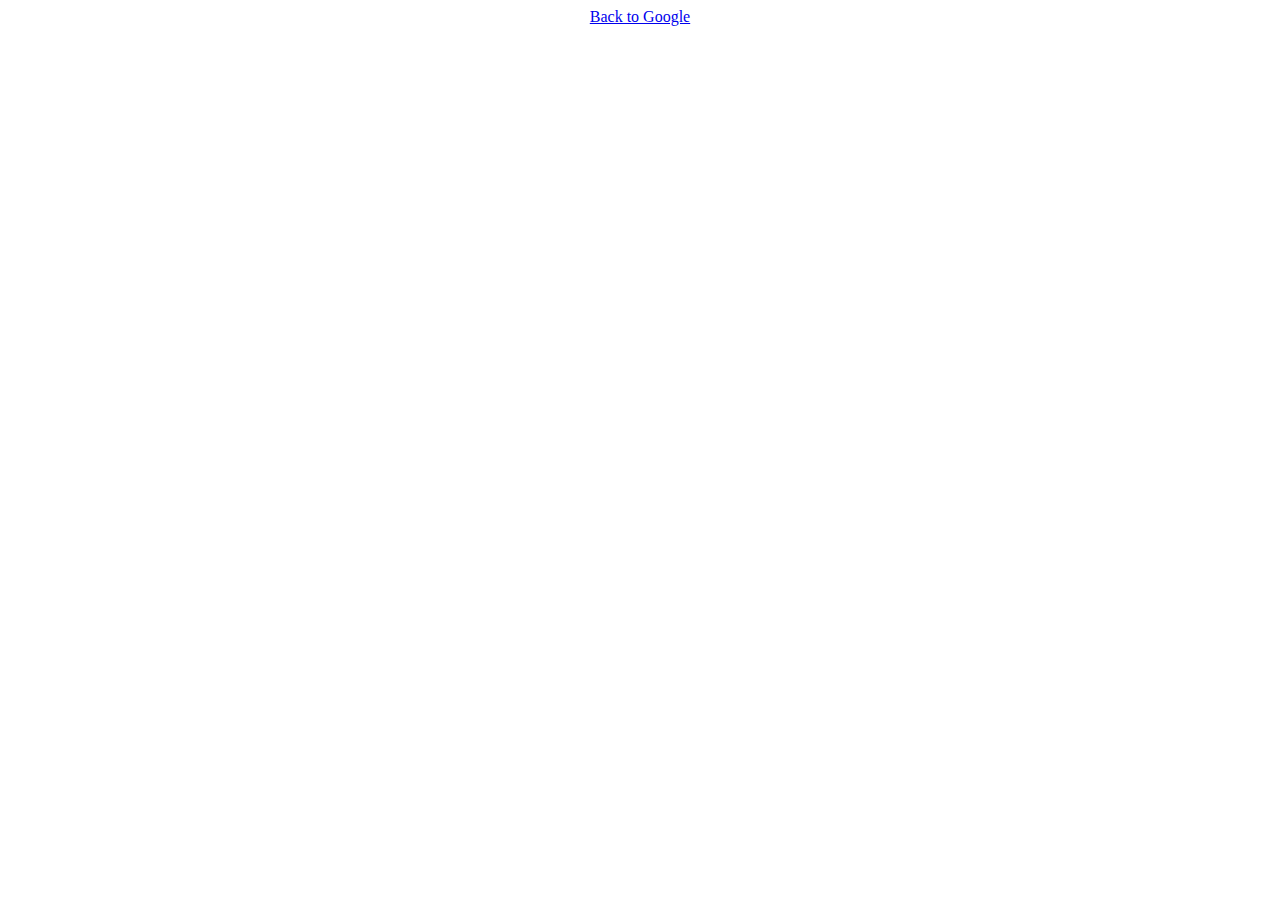
==== advanced.html @ ad223f7e "Initial commit" ====
<!DOCTYPE html>
<html>
    <head>
        <title> Google Advanced Search </title>
        <link rel="stylesheet" href="./CSS/styles.css">
        <meta name="viewport" content="width=device-width, initial-scale=1.0">
    </head>
    <body>
        <a href="/search/index.html"> Back to Google </a>
    </body>
</html>
---- CSS/styles.css ----
body {
    text-align: center;
    align-items: center;
    justify-content: center;
}

.links a {
    text-decoration: none;
    color: black;
    float: right;
    margin: 1.5%;
    font-size: 20px; 
}

@media only screen and (max-width: 768px) {
    a {
        font-size: 15px;
    }
}

.container {
    min-height: 70vh;
    display: flex;
    flex-direction: column;
    align-items: center;
    justify-content: center;
    font-size: calc(10px + 2vmin);
    clear: both;
}

.input-box {
    width: 100%;
}
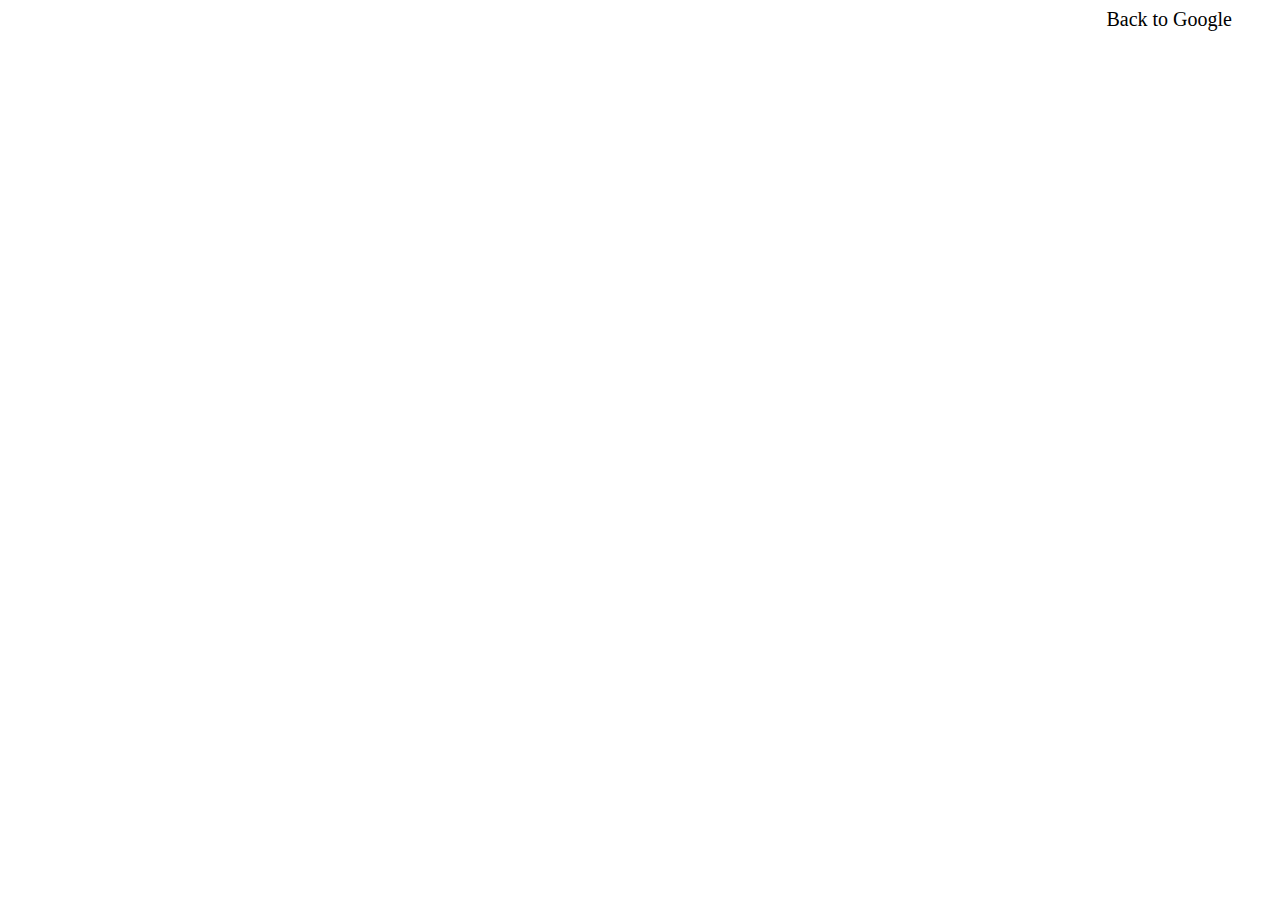
==== commit 31602166: "Continue with work on the google images page" ====
--- a/advanced.html
+++ b/advanced.html
@@ -6,6 +6,6 @@
         <meta name="viewport" content="width=device-width, initial-scale=1.0">
     </head>
     <body>
-        <a href="/search/index.html"> Back to Google </a>
+        <a href="/index.html" class="backlinks"> Back to Google </a>
     </body>
 </html>--- a/CSS/styles.css
+++ b/CSS/styles.css
@@ -4,18 +4,12 @@
     justify-content: center;
 }
 
-.links a {
+.links a, .backlinks {
     text-decoration: none;
     color: black;
     float: right;
-    margin: 1.5%;
+    margin: auto 40px;
     font-size: 20px; 
-}
-
-@media only screen and (max-width: 768px) {
-    a {
-        font-size: 15px;
-    }
 }
 
 .container {
@@ -26,8 +20,71 @@
     justify-content: center;
     font-size: calc(10px + 2vmin);
     clear: both;
+    text-align: center;
+}
+
+.container > .google {
+    font-size: 100px;
+    /* margin: auto auto 0; */
+    margin: auto auto 70px;
+    text-align: center;
+    align-items: center;
+    justify-content: center;
 }
 
 .input-box {
-    width: 100%;
-}+    width: 581px;
+    height: 44px;
+    margin: 10px auto auto;
+    border-radius: 18% 14% 10% 12% / 100% 98% 98% 100%;  
+}
+
+.query-params {
+    margin: -50px auto auto;
+}
+
+input[type=text] {
+    font-size: 16px;
+    margin: -37px 0px 0px;
+    padding: 5px 8px 0px 14px;
+}
+
+.google-search {
+    margin: 20px auto auto;
+    display: flex;
+    flex-wrap: wrap;
+    width: 127.79px;
+    height: 36px;
+    text-align: center;
+    align-items: center;
+    justify-content: center;
+    padding: 0px 16px;
+    border-radius: 7% 10% 8% 11% / 28% 33% 22% 19%;
+}
+
+@media only screen and (max-width: 768px) {
+    a, .backlinks {
+        font-size: 15px;
+    }
+
+    .container > .google {
+        font-size: 50px;
+        margin: auto auto 50px;
+    }
+
+    .input-box {
+        width: 300px;
+        height: 30px;
+        /* padding: auto 10px; */
+    }
+
+    input[type=text] {
+        font-size: 12.5px;
+        margin: 2.5px 10px;
+    }
+}
+
+input:focus {
+    outline: none;
+    box-shadow: none;
+}
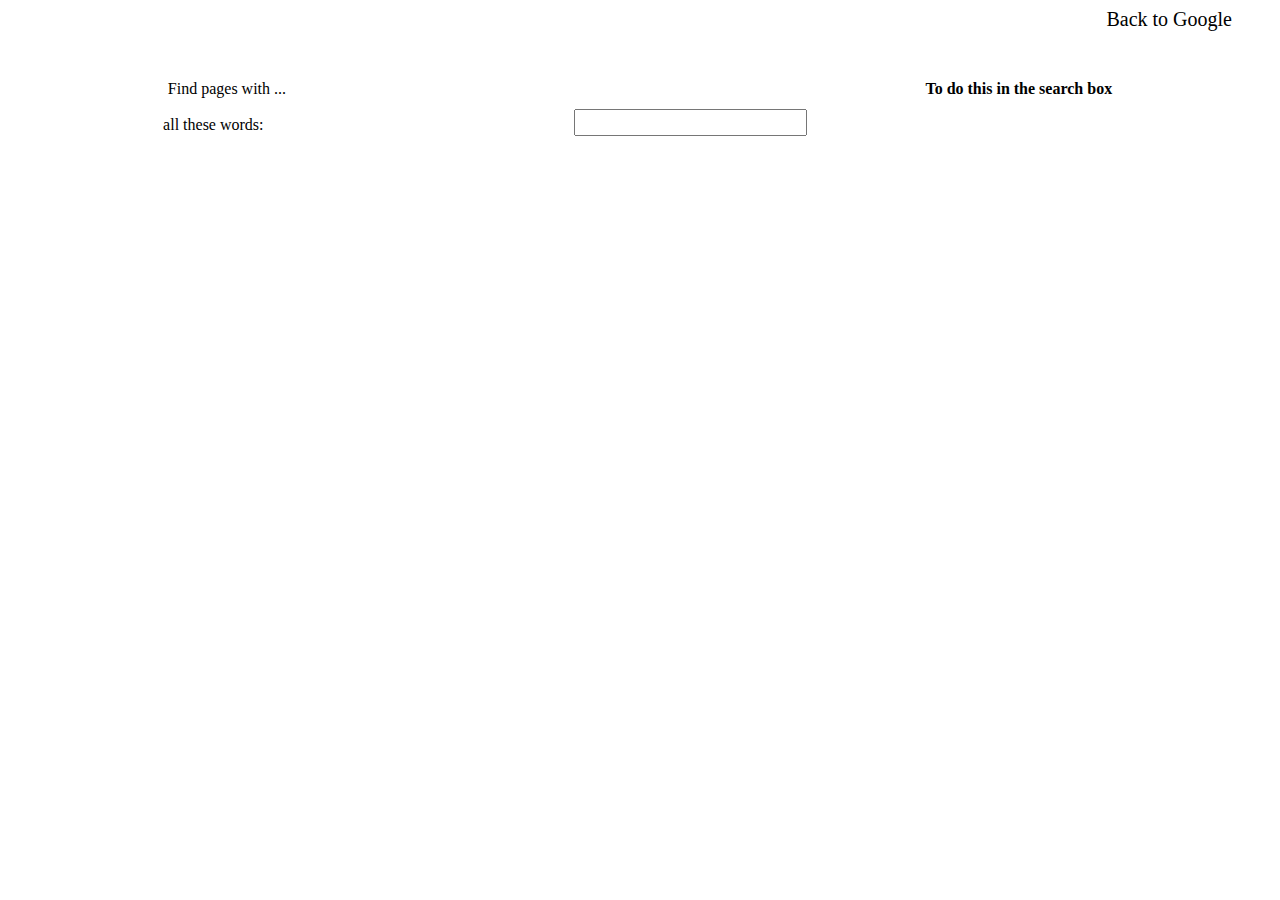
==== commit b2b0d3f8: "Continue with studying grid and flex and applying it to google advanced page" ====
--- a/advanced.html
+++ b/advanced.html
@@ -6,6 +6,50 @@
         <meta name="viewport" content="width=device-width, initial-scale=1.0">
     </head>
     <body>
-        <a href="/index.html" class="backlinks"> Back to Google </a>
+            <a href="/index.html" class=" staticlink backlinks"> Back to Google </a>
+            <br />
+            <br />
+            <br />
+            <br />
+        <div class="property">
+            <div class="row">
+                <div class="column">
+                    <div class="">
+                        Find pages with ...
+                    </div>
+                </div>
+                <div class="column">
+                    <div class="">
+                    </div>
+                </div>
+                <div class="column">
+                    <div class="">
+                        <b> To do this in the search box </b>
+                    </div>
+                </div>
+            </div>
+            <br />
+            <div class="row">
+                <div class="column">
+                    <div class="">
+                        all these words:
+                    </div>    
+                </div>
+                <div class="column">
+                    <div class="">
+                        <input 
+                        type="text" 
+                        name=""
+                        class="">
+                    </div>
+                </div>
+                <div class="column">
+                    <div class="">
+                    </div>
+                </div>
+            </div>
+        </div>
+        <form action="https://www.google.com.gh/imghp" class="">
+        </form>
     </body>
 </html>--- a/CSS/styles.css
+++ b/CSS/styles.css
@@ -30,6 +30,10 @@
     text-align: center;
     align-items: center;
     justify-content: center;
+}
+
+.container > .google > .google-images {
+    font-size: 15px;
 }
 
 .input-box {
@@ -88,3 +92,37 @@
     outline: none;
     box-shadow: none;
 }
+
+/* .row {
+    display: grid;
+    grid-template-columns: 1fr 100px 1fr;
+    grid-template-rows: 1fr 100px;
+    grid-column-gap: 5px;
+    grid-row-gap: 5px;
+    /* justify-items: stretch; 
+    clear: both
+} */
+
+.row {
+    display: flex;
+    flex-wrap: wrap;
+    flex-direction: row;
+    clear: both;
+}
+
+.column {
+    /* grid-column-start: 1;
+    grid-column-end: 3; */
+    /* margin: 140px 0px 0px 0px; */
+    flex-grow: 1;
+}
+
+.staticlink {
+    position: static !important; 
+}
+
+/* .property > .spacing {
+        grid-column-start: 1;
+    grid-column-end: 3;
+    margin: 50px 0px 0px 0px; 
+} */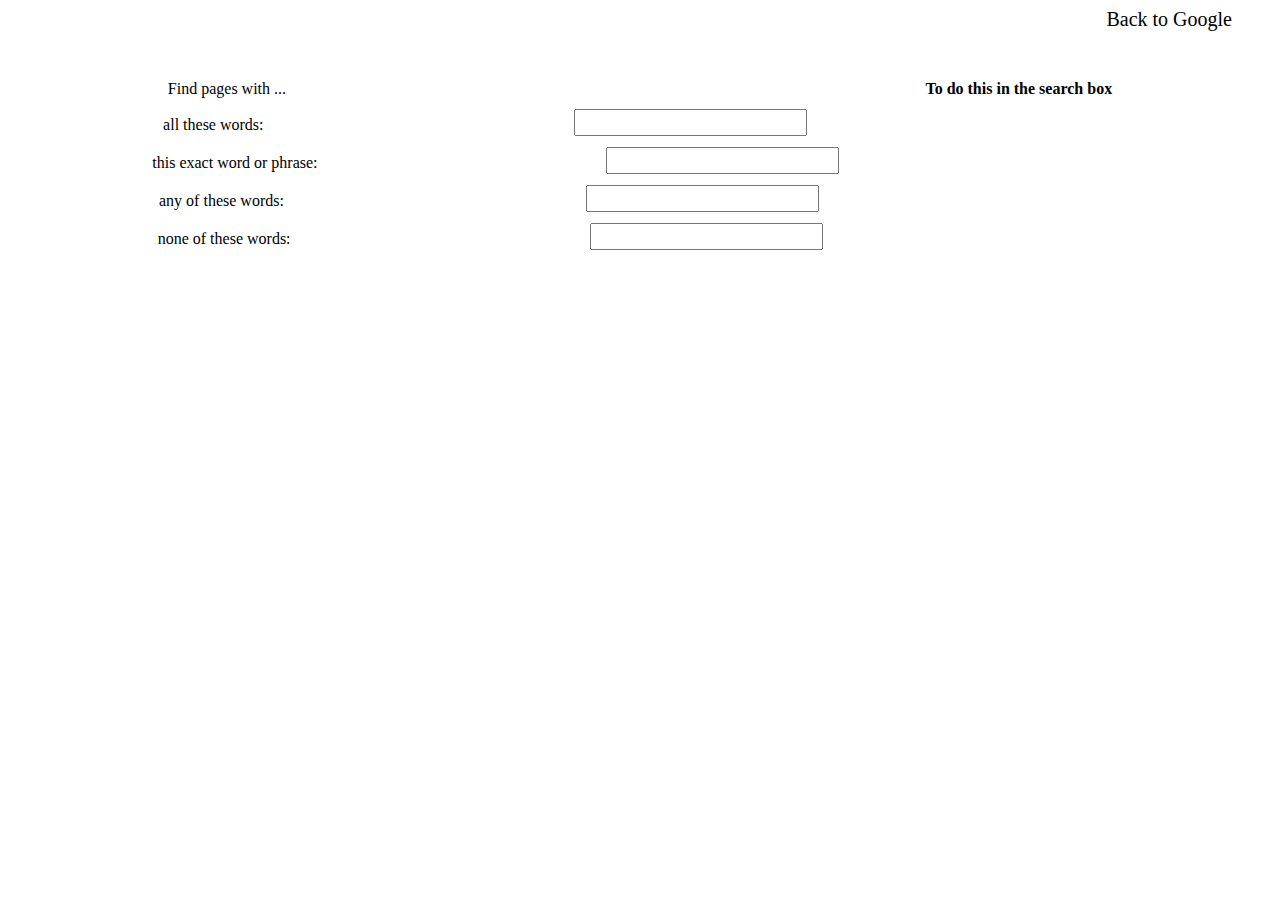
==== commit 95d0588c: "Revised the Advanced page, will properly start doing modifications up next" ====
--- a/advanced.html
+++ b/advanced.html
@@ -48,6 +48,66 @@
                     </div>
                 </div>
             </div>
+            <br />
+            <div class="row">
+                <div class="column">
+                    <div class="">
+                        this exact word or phrase:
+                    </div>    
+                </div>
+                <div class="column">
+                    <div class="">
+                        <input 
+                        type="text" 
+                        name=""
+                        class="">
+                    </div>
+                </div>
+                <div class="column">
+                    <div class="">
+                    </div>
+                </div>
+            </div>
+            <br />
+            <div class="row">
+                <div class="column">
+                    <div class="">
+                        any of these words:
+                    </div>    
+                </div>
+                <div class="column">
+                    <div class="">
+                        <input 
+                        type="text" 
+                        name=""
+                        class="">
+                    </div>
+                </div>
+                <div class="column">
+                    <div class="">
+                    </div>
+                </div>
+            </div>
+            <br />
+            <div class="row">
+                <div class="column">
+                    <div class="">
+                        none of these words:
+                    </div>    
+                </div>
+                <div class="column">
+                    <div class="">
+                        <input 
+                        type="text" 
+                        name=""
+                        class="">
+                    </div>
+                </div>
+                <div class="column">
+                    <div class="">
+                    </div>
+                </div>
+            </div>
         </div>
         <form action="https://www.google.com.gh/imghp" class="">
         </form>
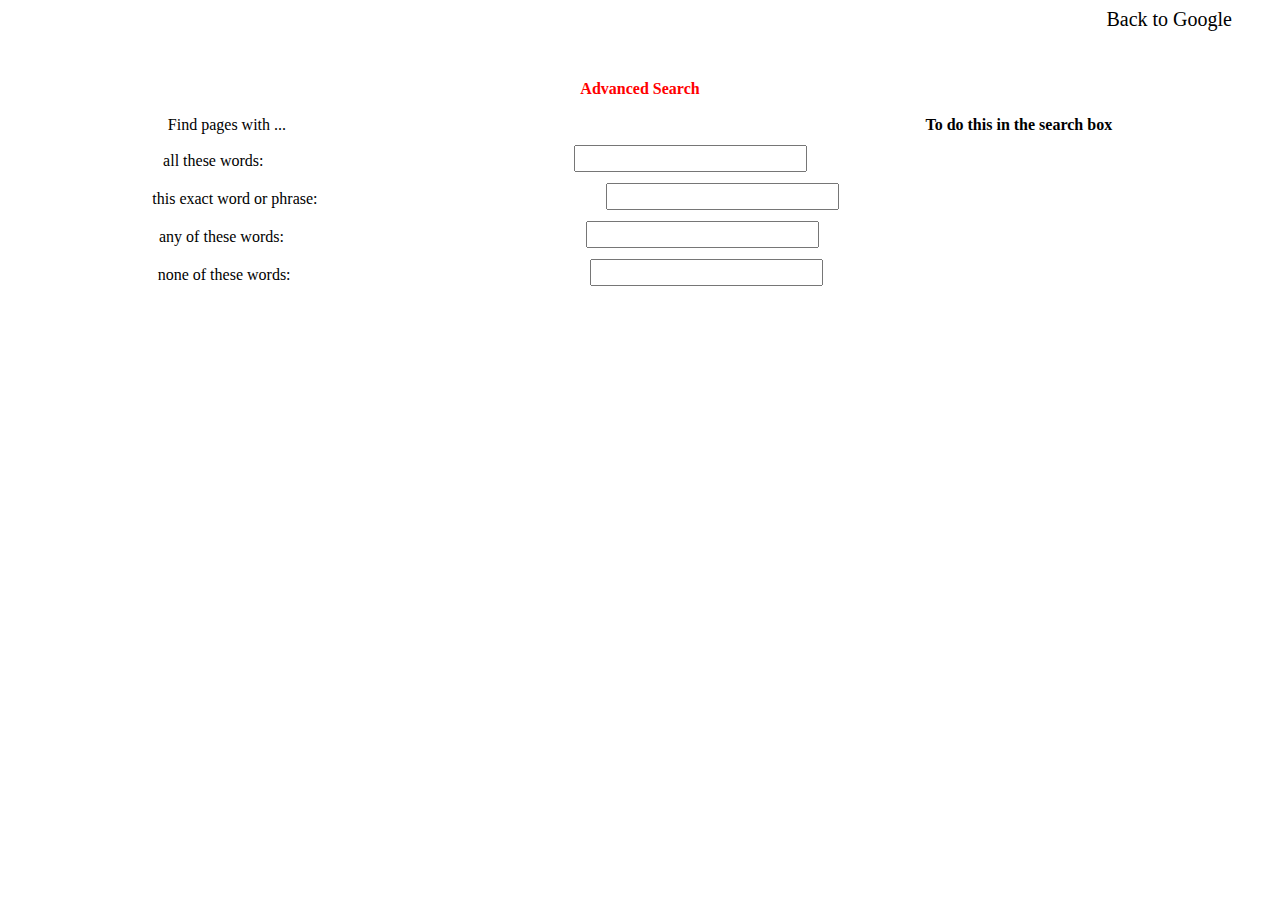
==== commit 874c3700: "Started a new file for google advanced page; up next float the first column a little left and attach" ====
--- a/advanced.html
+++ b/advanced.html
@@ -9,6 +9,9 @@
             <a href="/index.html" class=" staticlink backlinks"> Back to Google </a>
             <br />
             <br />
+            <br />
+            <br />
+            <b class="title"> Advanced Search </b>
             <br />
             <br />
         <div class="property">
@@ -109,6 +112,55 @@
                 </div>
             </div>
         </div>
+        <!-- <div class="property">
+            <div class="place-left">
+                <div class="row">
+                    <div class="">
+                        <div class="">
+                            Find pages with ...
+                        </div>
+                    </div>
+                </div>
+                <div class="row">
+                    <div class="">
+                        <div class="">
+                            all these words:
+                        </div>  
+                    </div>
+                </div> 
+                <div class="row">
+                    <div class="">
+                        <div class="">
+                            this exact word or phrase:
+                        </div>  
+                    </div>
+                </div> 
+            </div>
+            <div class="center-stuff">
+                <div class="row">
+                    <div class="column">
+                        <div class="">
+                        </div>
+                    </div>
+                </div>
+                <div class="">
+                    <div class="">
+                        <div class="">
+                            <input type="text">
+                        </div>
+                    </div>
+                </div>
+            </div>
+            <div class="place-right">
+                <div class="row">
+                    <div class="">
+                        <div class="">
+                            <b> To do this in the search box </b>
+                        </div>
+                    </div>
+                </div>
+            </div>
+        </div> -->
         <form action="https://www.google.com.gh/imghp" class="">
         </form>
     </body>
--- a/CSS/styles.css
+++ b/CSS/styles.css
@@ -125,4 +125,18 @@
         grid-column-start: 1;
     grid-column-end: 3;
     margin: 50px 0px 0px 0px; 
-} */+} */
+
+.place-left {
+    float: left;
+}
+
+.place-right {
+    float: right;
+}
+
+.title {
+    color: red;
+    margin-bottom: 25px;
+    padding-bottom: 25px;
+}